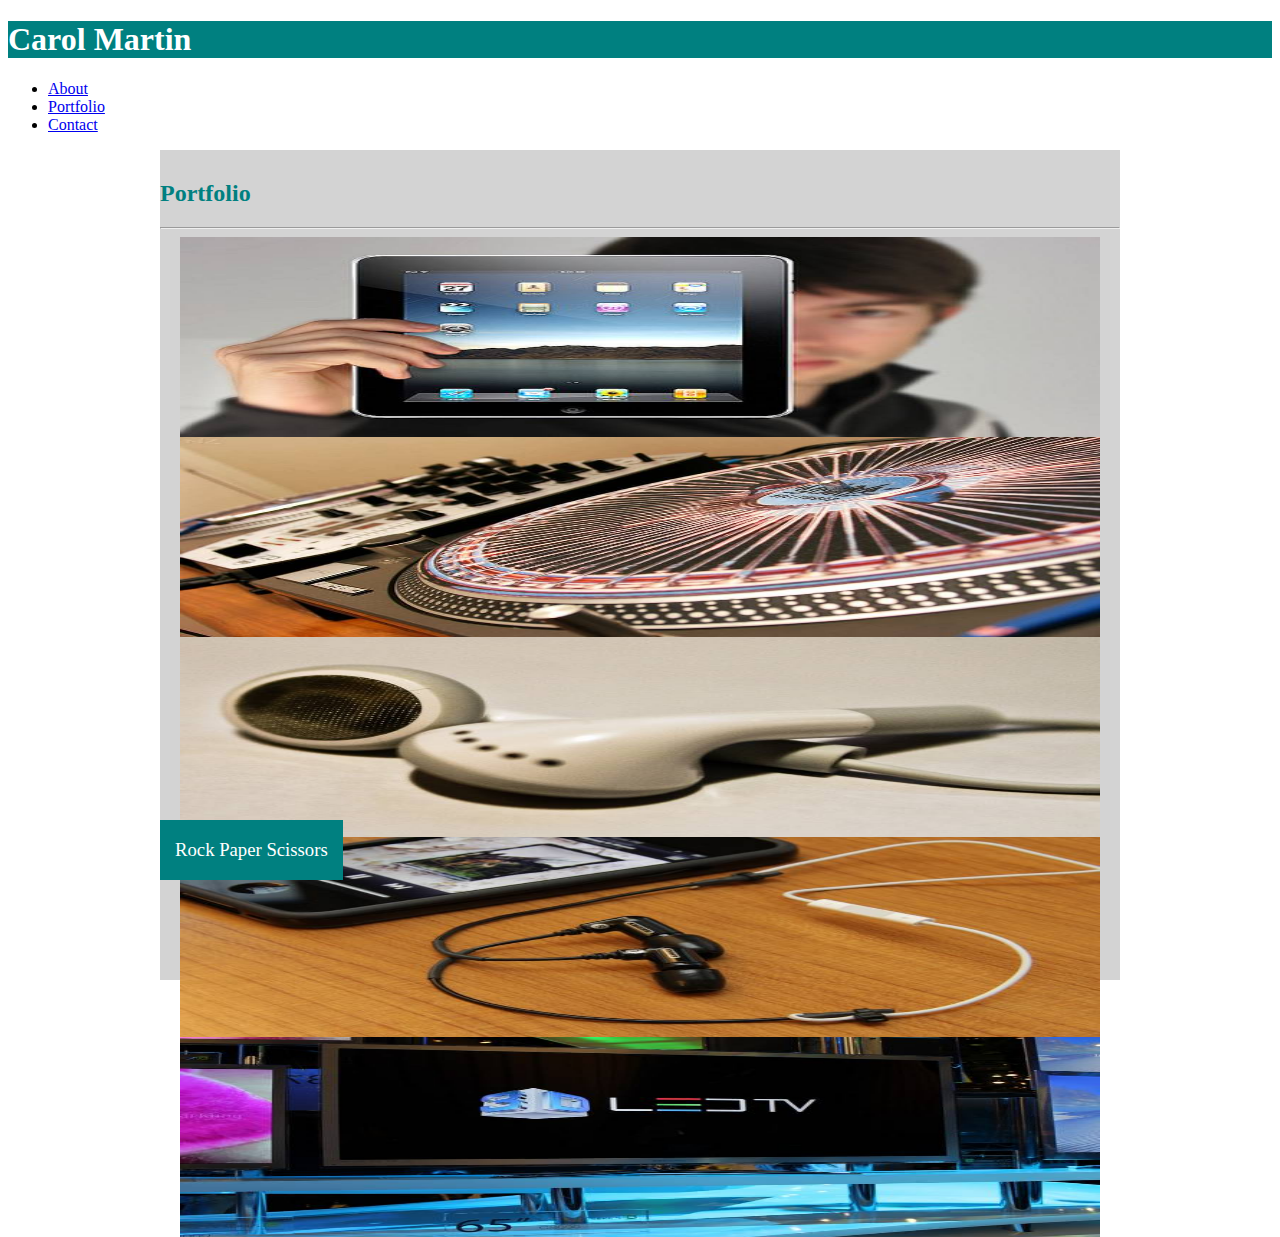
==== portfolio.html @ 3ee3846c "added portfolio and contact" ====
<!DOCTYPE html>
<html lang="en">

<head>
  <meta charset="UTF-8">
  <meta name="viewport" content="width=device-width, initial-scale=1.0">
  <meta http-equiv="X-UA-Compatible" content="ie=edge">
  <title>BS Portfolio Carol Martin</title>

  <!-- Bootstrap 4.1 CSS version -->
  <link rel="stylesheet" href="https://stackpath.bootstrapcdn.com/bootstrap/4.1.1/css/bootstrap.min.css" integrity="sha384-WskhaSGFgHYWDcbwN70/dfYBj47jz9qbsMId/iRN3ewGhXQFZCSftd1LZCfmhktB"
    crossorigin="anonymous">

  <link rel="stylesheet" type="text/css" href="style.css">

</head>

<body>


    <nav class="navbar">


        <div class="navbar-header">
          <div class ="name_header">
         
            <h1>Carol Martin</h1>
          </div>
        </div>
        <ul class="nav">
          <li class="active">
            <a class="nav-link" href="index.html">About </a>
          </li>
          <li>
            <a class="nav-link" href="portfolio.html">Portfolio </a>
          </li>
          <li>
            <a class="nav-link" href="contact.html">Contact </a>
          </li>
        </ul>
        
      </nav>


  <div id="main-container" class="container">

    <div class="row about_me">

      <h2>Portfolio</h2>
      <hr>
    </div>

    <div class="row">
        <div class="col-sm-12 col-md-6">
            <div class="work">
                <img src="assets/images/technics-q-c-640-480-1.jpg" alt="Word Guess">
                <h3>Word Guess</h3>
            </div>
          </div>
        <div class="col-sm-12 col-md-6">         
            <div class="work">
                <img src="assets/images/technics-q-c-640-480-2.jpg" alt="RPG Game">
                <h3>RPG Game</h3>
            </div>
          </div>

          <div class="col-sm-12 col-md-6">         
            <div class="work">
                <img src="assets/images/technics-q-c-640-480-5.jpg" alt="Trivia Game">
        
                <h3>Trivia Game</h3>
            </div>
          </div>

          <div class="col-sm-12 col-md-6">  
            <div class="work">
                <img src="assets/images/technics-q-c-640-480-7.jpg" alt="Rutgers Info Widget">
        
                <h3>Rutgers Info Widget</h3>
            </div>
          </div>

          <div class="col-sm-12 col-md-6"> 
            <div class="work">
                <img src="assets/images/technics-q-c-640-480-9.jpg" alt="Rock Paper Scissors">
        
                <h3>Rock Paper Scissors</h3>
            </div>   
        
          </div>
        </div>
    



    </div>
  </div>


</body>

</html>
---- style.css ----
.navbar{
    width: 100%;
}
.navbar-header{
    background-color: teal;
    color: white;
    
}


* {
    box-sizing: border-box;
}
/* row{
    float: left;
} */
.about_me{
    color: teal;
    margin-top: 0;
}
img{
    float: left;
    width: 200px;
    height: 200px;
    padding-right: 20px;
    padding-left: 20px;
}
/* .container{
    width: 960px;
    background-color: lightgrey;
    margin: auto;
    clear: both;
} */
.container{
    width: 100%;
    max-width: 960px;
    margin: 0 auto;
    clear: both;
}
.work img{
    width: 100%;
    border: 0 none;
    opacity: 0/8;
}
.work h3{
    position: absolute;
    bottom: 20px;
    padding: 15px;
    margin-bottom: 0;
    font-weight: 300;
    line-height: 30px;
    text-align: center;
    background-color: teal;
    color: white;
}


/* main */
#main-container{
    padding-top: 10px;
    min-height: calc(100vh - 70px);
    background-color: lightgray
}
.about_text{
    float: left;
    width: 100%;
    max-width: 960px;
    padding: 30 px;
    margin: 0 0 40px;
    background: #fff;
    border: 1 px solid #ddd;
}
p{
/*  float: left */
    padding-right: 20px;
    padding-left: 20px;
}
col{
    float: left;
}
#button-submit{
    background-color: teal;
    color: white;
}
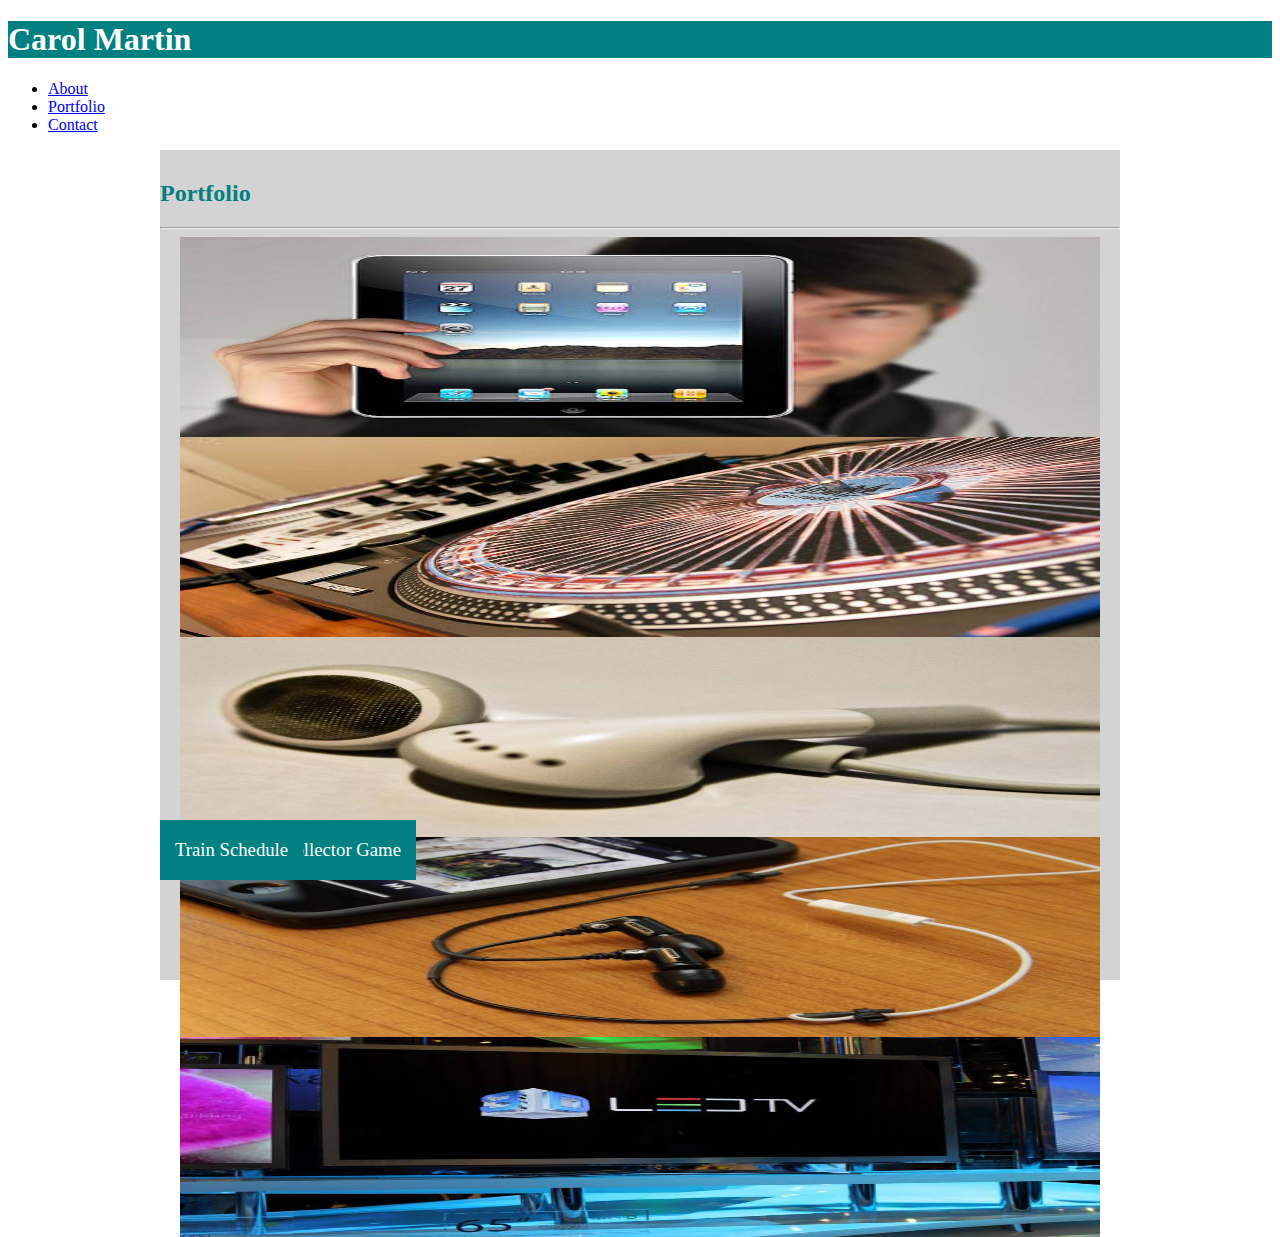
==== commit 20d4a50a: "added links in portfolio" ====
--- a/portfolio.html
+++ b/portfolio.html
@@ -18,28 +18,28 @@
 <body>
 
 
-    <nav class="navbar">
+  <nav class="navbar">
 
 
-        <div class="navbar-header">
-          <div class ="name_header">
-         
-            <h1>Carol Martin</h1>
-          </div>
-        </div>
-        <ul class="nav">
-          <li class="active">
-            <a class="nav-link" href="index.html">About </a>
-          </li>
-          <li>
-            <a class="nav-link" href="portfolio.html">Portfolio </a>
-          </li>
-          <li>
-            <a class="nav-link" href="contact.html">Contact </a>
-          </li>
-        </ul>
-        
-      </nav>
+    <div class="navbar-header">
+      <div class="name_header">
+
+        <h1>Carol Martin</h1>
+      </div>
+    </div>
+    <ul class="nav">
+      <li class="active">
+        <a class="nav-link" href="index.html">About </a>
+      </li>
+      <li>
+        <a class="nav-link" href="portfolio.html">Portfolio </a>
+      </li>
+      <li>
+        <a class="nav-link" href="contact.html">Contact </a>
+      </li>
+    </ul>
+
+  </nav>
 
 
   <div id="main-container" class="container">
@@ -51,51 +51,64 @@
     </div>
 
     <div class="row">
-        <div class="col-sm-12 col-md-6">
-            <div class="work">
-                <img src="assets/images/technics-q-c-640-480-1.jpg" alt="Word Guess">
-                <h3>Word Guess</h3>
-            </div>
-          </div>
-        <div class="col-sm-12 col-md-6">         
-            <div class="work">
-                <img src="assets/images/technics-q-c-640-480-2.jpg" alt="RPG Game">
-                <h3>RPG Game</h3>
-            </div>
-          </div>
+      <div class="col-sm-12 col-md-6">
+        <div class="work">
+          <a href="https://carolmartin.github.io/Word-Guess-Game/" target="_blank">
+            <img src="assets/images/technics-q-c-640-480-1.jpg" alt="Word Guess" id="wordGuess" class="image">
+          </a>
+          <h3>Word Guess</h3>
+        </div>
+      </div>
+      <div class="col-sm-12 col-md-6">
+        <div class="work">
+          <a href="https://carolmartin.github.io/unit-4-game/" target="_blank">
+            <img src="assets/images/technics-q-c-640-480-2.jpg" alt="RPG Gummy Collector Game" id="RPGGame" class="image">
+          </a>
+          <h3>RPG Gummy Collector Game</h3>
+        </div>
+      </div>
 
-          <div class="col-sm-12 col-md-6">         
-            <div class="work">
-                <img src="assets/images/technics-q-c-640-480-5.jpg" alt="Trivia Game">
-        
-                <h3>Trivia Game</h3>
-            </div>
-          </div>
+      <div class="col-sm-12 col-md-6">
+        <div class="work">
+          <a href="https://carolmartin.github.io/TriviaGame/" target="_blank">
+            <img src="assets/images/technics-q-c-640-480-5.jpg" alt="Trivia Game" id="triviaGame" class="image">
+          </a>
 
-          <div class="col-sm-12 col-md-6">  
-            <div class="work">
-                <img src="assets/images/technics-q-c-640-480-7.jpg" alt="Rutgers Info Widget">
-        
-                <h3>Rutgers Info Widget</h3>
-            </div>
-          </div>
+          <h3>Trivia Game</h3>
+        </div>
+      </div>
 
-          <div class="col-sm-12 col-md-6"> 
-            <div class="work">
-                <img src="assets/images/technics-q-c-640-480-9.jpg" alt="Rock Paper Scissors">
-        
-                <h3>Rock Paper Scissors</h3>
-            </div>   
-        
-          </div>
+      <div class="col-sm-12 col-md-6">
+        <div class="work">
+          <a href=" https://carolmartin.github.io/GifTastic/" target="_blank">
+            <img src="assets/images/technics-q-c-640-480-7.jpg" alt="GifTastic" id="GifTastic" class="image">
+          </a>
+
+          <h3>GifTastic</h3>
         </div>
-    
+      </div>
 
+      <div class="col-sm-12 col-md-6">
+        <div class="work">
+          <a href="https://carolmartin.github.io/TrainSchedule/" target="_blank">
 
+            <img src="assets/images/technics-q-c-640-480-9.jpg" alt="Train Schedule" id="Train" class="image ">
+          </a>
 
+          <h3>Train Schedule</h3>
+        </div>
+
+      </div>
     </div>
+
   </div>
-
+  </div>
+  <!-- <script>
+    document.getElementById("wordGuess").addEventListener("click", function () {
+      console.log("in click event for wordGuess ");
+      window.location.href = 'http://www.google.com';
+    });
+  </script> -->
 
 </body>
 
